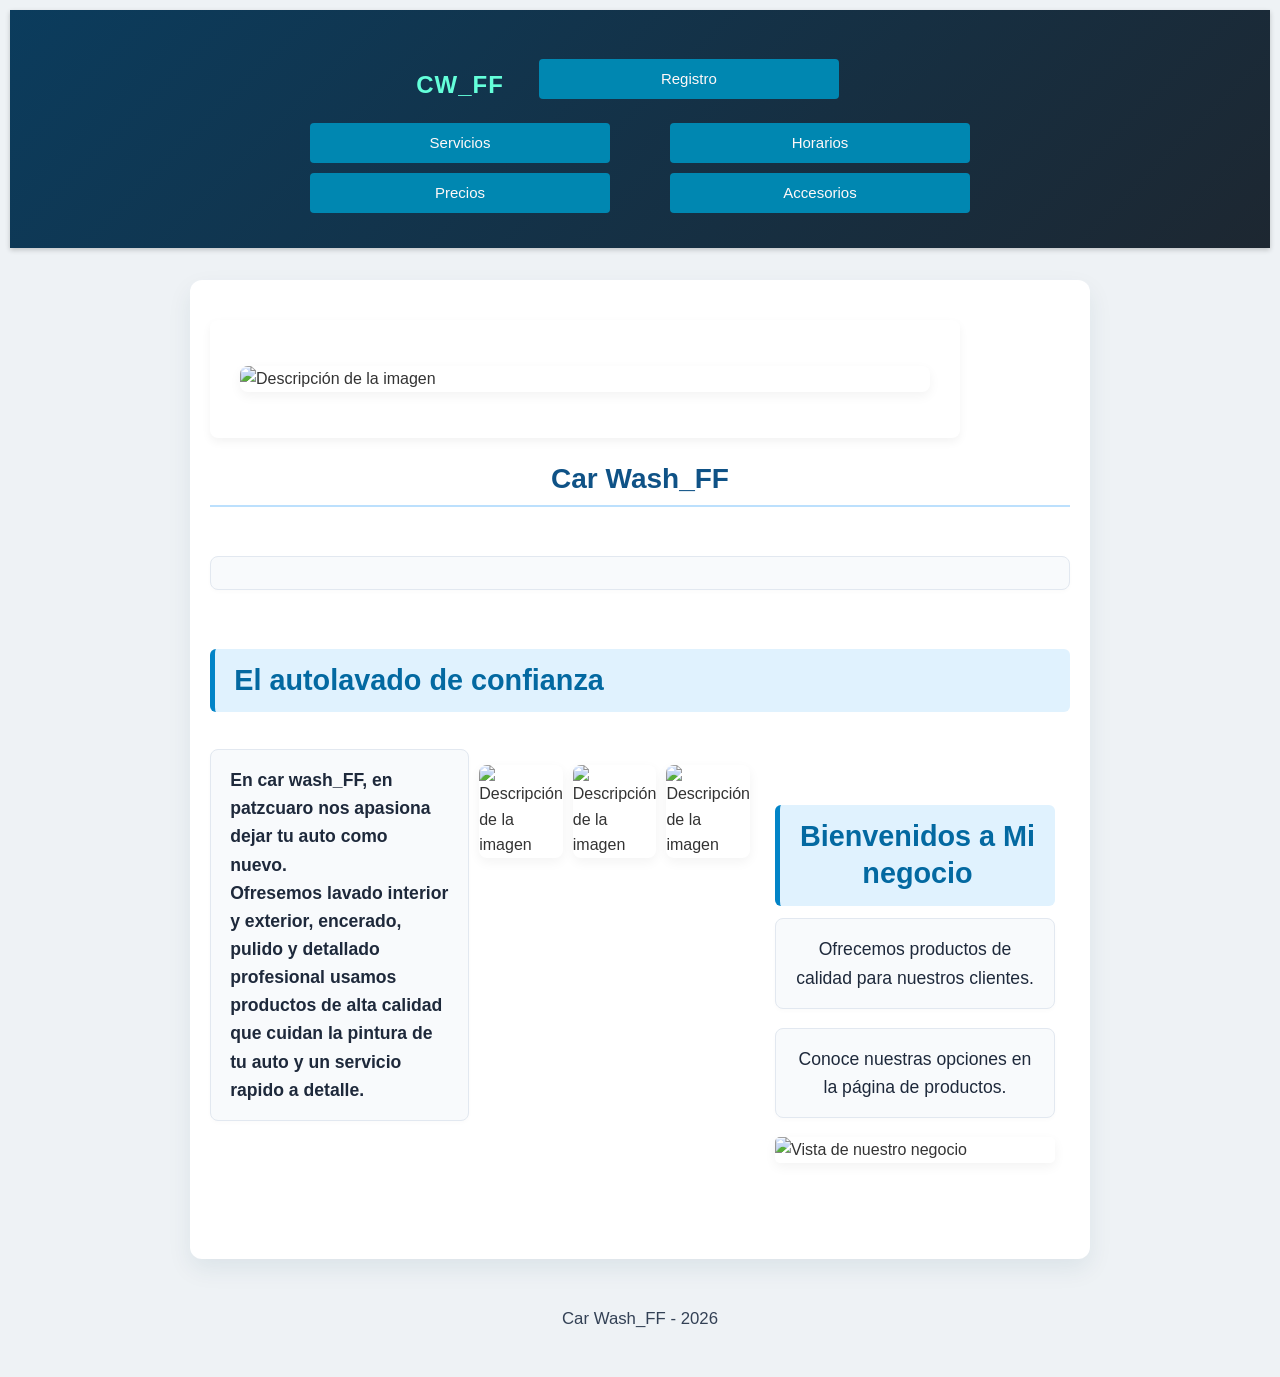
==== negocio/index.html @ c57b7b6c "first commit" ====
<!DOCTYPE html>
<html lang="es">
<head>
    <meta charset="UTF-8">
    <meta name="viewport" content="width=device-width, initial-scale=1.0">
    <title>Autolavado</title>
    <link rel="stylesheet" href="estilos.css">
</head>
<nav>
    <div class="menu">
    <h2>CW_FF</h2>
    <a href="registro.html">Registro</a> 
    <a href="servicios.html">Servicios</a> 
    <a href="horarios.html">Horarios</a>  
    <a href="precios.html">Precios</a>
    <a href="accesorios.html">Accesorios</a>
    </div>
</nav>
<body>
<main>
    <section class="galeria">
    <img src="https://encrypted-tbn0.gstatic.com/images?q=tbn:ANd9GcQ1eyv_vvOTGQV_H81Hi9GS-HJbPDVd3_m0G-udNJJT7w&s=10" alt="Descripción de la imagen">
    </section>
    <h1>Car Wash_FF</h1>
    <p>
    </p>
    <h2>El autolavado de confianza</h2>
    <div style="display: flex; gap: 10px; align-items: flex-start;">
    <div style="whdth: 50%;">  <p>
    En car wash_FF, en patzcuaro nos apasiona dejar tu auto como nuevo.<br>
    Ofresemos lavado interior y exterior, encerado, pulido y detallado profesional
    usamos productos de alta calidad que cuidan la pintura de tu auto y un servicio
    rapido a detalle.
    </p></div> 
    <div style="whdt: 50%;">
    <img src="https://encrypted-tbn0.gstatic.com/images?q=tbn:ANd9GcQnwDu36E_F2jkINshC9PfFGfL-LPMnIrd4i7dn8lKNhg&s=10" alt="Descripción de la imagen">
    </div>
    <div style="whdt: 50%;">
        <img src="https://encrypted-tbn0.gstatic.com/images?q=tbn:ANd9GcSxYCcu6uJPEr6T0Y2uLt94ksGMJL_OILw5kfZWq2SjIA&s=10" alt="Descripción de la imagen">
    </div>
    <div style="whdt: 50%;">
        <img src="https://images.squarespace-cdn.com/content/v1/5d792dc22f5ce11fb0904abb/1570659273021-QC26H8EXV3AJ35ART1AV/conocenos.jpg" alt="Descripción de la imagen">
    </div>
    <div class="presentacion">
<div class="texto-presentacion">
<h2>Bienvenidos a Mi negocio</h2>
<p>
Ofrecemos productos de calidad
para nuestros clientes.
</p>
<p>
Conoce nuestras opciones en
la página de productos.
</p>
</div>
<img
class="imagen-negocio"
src="imagenes/negocio.jpg"
alt="Vista de nuestro negocio"
>
</div>
    </div>
</main>
</body>

    </section>
</main>
</body>
<footer>
<p>Car Wash_FF - 2026</p>
</footer>
</html>
---- negocio/estilos.css ----
.resumen-compra {
max-width: 560px;
margin: 24px auto;
padding: 20px;
border: 2px solid #155a91;
border-radius: 10px;
}
.resumen-compra button { padding: 10px 16px; cursor: pointer; }
input[type="number"] { max-width: 90px; padding: 7px; }

.menu a {
    width: 90%;
    max-width: 300px;
    text-align: center;
}

.presentacion {
    flex-direction: column;
    gap: 15px;
    margin: 15px auto;
    padding: 10px;
}

.texto-presentacion {
    flex: none;
    width: 100%;
    text-align: center;
}

.imagen-negocio {
    width: 100%;
    max-width: 350px;
    height: auto;
}

.contenedor-productos {
    flex-direction: column;
    align-items: center;
    gap: 15px;
    margin: 15px auto;
    padding: 10px;
}

.producto {
    background-color: white;
    border: 1px solid #cccccc;
    border-radius: 6px;
    padding: 15px;
}

.producto {
    width: 100%;
    max-width: 350px;
}

body {
    padding: 10px;
}

h1 {
    font-size: 26px;
    line-height: 1.2;
}

h2 {
    font-size: 22px;
    line-height: 1.3;
}

p {
    font-size: 16px;
}

/* AJUSTE GENERAL DE TAMAÑOS */
* {
    box-sizing: border-box;
}

.menu {
    flex-direction: column;
    align-items: center;
    gap: 10px;
}

.menu a {
    width: 90%;
    max-width: 300px;
    text-align: center;
}

.presentacion {
    flex-direction: column;
    gap: 15px;
    margin: 15px auto;
    padding: 10px;
}

.texto-presentacion {
    flex: none;
    width: 100%;
    text-align: center;
}

.imagen-negocio {
    width: 100%;
    max-width: 320px;
    height: auto;
}

.contenedor-productos {
    display: flex;
    flex-wrap: wrap;
    justify-content: center;
    gap: 20px;
}

.producto {
    width: 100%;
    max-width: 350px;
}

body {
    padding: 10px;
}

h1 {
    font-size: 26px;
    line-height: 1.2;
}

h2 {
    font-size: 22px;
    line-height: 1.3;
}

p {
    font-size: 16px;
}

@media (max-width: 600px) {
    /* Aquí agregaremos los ajustes para celular. */
}

/* DISTRIBUCIÓN DE PRODUCTOS */
.contenedor-productos {
    display: grid;
    grid-template-columns: repeat(3, 1fr);
    gap: 20px;
    max-width: 1100px;
    margin: 20px auto;
    padding: 15px;
}

/* ORGANIZACIÓN DE PRODUCTOS CON CSS GRID */
.contenedor-productos {
    display: flex;
    flex-wrap: wrap;
    justify-content: center;
    gap: 20px;
}

.producto {
    background-color: white;
    border: 1px solid #cccccc;
    border-radius: 6px;
    padding: 15px;
}

.producto {
    box-sizing: border-box;
    width: 240px;
    max-width: 100%;
    padding: 15px;
    border: 1px solid #cccccc;
    border-radius: 5px;
    background-color: #ffffff;
    text-align: center;
}

.producto img {
    width: 100%;
    height: 180px;
    object-fit: cover;
    display: block;
}

.producto h3 {
    margin-bottom: 8px;
}

.producto p {
    margin-bottom: 8px;
}

.producto .precio {
    font-weight: bold;
    color: #800020;
}

.presentacion {
    display: flex ruby-base-container;
    align-items: center;
    justify-content: center;
    gap: 25px;
    flex-wrap: wrap;
    max-width: 900px;
    margin: 25px auto;
    padding: 15px;
}

.texto-presentacion {
    flex: 1 1 280px;
    min-width: 0;
}

.imagen-negocio {
    width: 280px;
    max-width: 100%;
    height: auto;
    border-radius: 5px;
}

/* MENÚ CON FLEXBOX */
.menu {
    display: flex;
    justify-content: center;
    gap: 5px;
    flex-wrap: wrap;
    margin: 20px 0;
}

.menu a {
    color: #fff8f8;
    text-decoration: none;
    padding: 8px 12px;
    background-color: #0087b1;
    border-radius: 4px;
}

.menu a:hover {
    background-color: #dddddd;
}

/* --- ESTILOS GENERALES Y RESET --- */
* {
    margin: 0;
    padding: 0;
    box-sizing: border-box;
}

body {
    font-family: 'Segoe UI', Tahoma, Geneva, Verdana, sans-serif;
    background-color: #f0f4f8;
    /* Azul muy claro de fondo */
    color: #102a43;
    /* Azul oscuro para texto principal */
    line-height: 1.6;
}

/* --- BARRA DE NAVEGACIÓN (NAV) --- */
nav {
    background: linear-gradient(135deg, #0b3c5d, #1d2731);
    color: #ffffff;
    padding: 1rem 2rem;
    display: flex;
    justify-content: space-between;
    align-items: center;
    box-shadow: 0 4px 6px rgba(0, 0, 0, 0.1);
}

nav h2 {
    font-size: 1.5rem;
    color: #64ffda;
    /* Toque azul/cian brillante para el logo */
    letter-spacing: 1px;
}

nav a {
    color: #cbd5e1;
    text-decoration: none;
    margin: 0 10px;
    font-weight: 500;
    transition: color 0.3s ease;
}

nav a:hover {
    color: #38bdf8;
    /* Azul claro brillante al pasar el cursor */
}

/* --- CONTENIDO PRINCIPAL (MAIN) --- */
main {
    max-width: 900px;
    margin: 2rem auto;
    background: #ffffff;
    padding: 2.5rem;
    border-radius: 12px;
    box-shadow: 0 10px 25px rgba(11, 60, 93, 0.08);
}

/* --- TIPOGRAFÍA Y ENCABEZADOS --- */
h1 {
    font-size: 2.5rem;
    color: #0b3c5d;
    /* Azul marino profundo */
    margin-bottom: 1.5rem;
    text-align: center;
    border-bottom: 3px solid #38bdf8;
    padding-bottom: 0.5rem;
}

h2 {
    font-size: 1.8rem;
    color: #1d4ed8;
    /* Azul rey moderno */
    margin: 1.5rem 0 0.8rem 0;
}

p {
    font-size: 1.05rem;
    color: #334155;
    margin-bottom: 1.2rem;
}

/* --- ESTILOS PARA IMÁGENES --- */
img {
    max-width: 100%;
    height: auto;
    border-radius: 8px;
    margin: 1rem 0;
    display: block;
    box-shadow: 0 4px 12px rgba(0, 0, 0, 0.05);
}

/* --- DISEÑO RESPONSIVO BÁSICO --- */
@media (max-width: 768px) {
    nav {
        flex-direction: column;
        text-align: center;
    }

    nav div,
    nav a {
        margin-top: 0.5rem;
    }

    main {
        padding: 1.5rem;
        margin: 1rem;
    }

    h1 {
        font-size: 2rem;
    }
}

/* --- ESTILOS ADICIONALES PARA HORARIOS Y PRECIOS --- */

/* Formato contenedor para precios u horarios */
main {
    display: flex;
    flex-direction: column;
    gap: 1.5rem;
}

/* Transformar las secciones en tarjetas de tonos azules */
main h2 {
    background-color: #e0f2fe;
    /* Azul claro suave de fondo */
    color: #0369a1;
    /* Azul intermedio fuerte */
    padding: 0.8rem 1.2rem;
    border-left: 5px solid #0284c7;
    /* Línea de acento azul */
    border-radius: 6px;
    margin-top: 1rem;
}

/* Estilo para los textos dentro de las secciones */
main p {
    background-color: #f8fafc;
    border: 1px solid #e2e8f0;
    padding: 1rem 1.2rem;
    border-radius: 8px;
    font-size: 1.1rem;
    color: #1e293b;
    box-shadow: 0 2px 4px rgba(0, 0, 0, 0.02);
}

/* Destacar los precios/costos */
main p strong,
main p:has(br) {
    font-weight: 600;
}

/* =========================================================
   ESTILOS GENERALES
   ========================================================= */
* {
    margin: 0;
    padding: 0;
    box-sizing: border-box;
}

body {
    font-family: Arial, Helvetica, sans-serif;
    background-color: #eef2f5;
    /* Fondo claro similar al de la pantalla */
    color: #333333;
    display: flex;
    flex-direction: column;
    min-height: 100vh;
}

/* =========================================================
   BARRA DE NAVEGACIÓN (NAV)
   ========================================================= */
nav {
    background-color: #0d2a45;
    /* Azul muy oscuro del nav en las imágenes */
    display: flex;
    justify-content: center;
    align-items: center;
    padding: 15px 0;
    box-shadow: 0 2px 5px rgba(0, 0, 0, 0.2);
}

nav a {
    color: #ffffff;
    text-decoration: none;
    margin: 0 25px;
    font-size: 15px;
    font-weight: 500;
    transition: color 0.3s ease;
}

nav a:hover {
    color: #38b6ff;
    /* Azul celeste al pasar el ratón */
}

/* =========================================================
   CONTENEDOR PRINCIPAL Y SECCIONES
   ========================================================= */
main {
    flex: 1;
    display: flex;
    justify-content: center;
    padding: 40px 20px;
}

.galeria {
    width: 100%;
    max-width: 750px;
    background-color: #ffffff;
    padding: 30px;
    border-radius: 8px;
    box-shadow: 0 4px 10px rgba(0, 0, 0, 0.05);
}

/* Títulos con el tono azul distintivo del sitio */
h1 {
    text-align: center;
    color: #0f5286;
    font-size: 28px;
    margin-bottom: 25px;
    padding-bottom: 10px;
    border-bottom: 2px solid #bce0fd;
    /* Línea delgada azul claro bajo el título */
}

/* =========================================================
   ESTILOS DEL FORMULARIO (registro.html)
   ========================================================= */
form {
    display: flex;
    flex-direction: column;
    gap: 12px;
}

label {
    font-weight: bold;
    color: #0f5286;
    margin-top: 8px;
    font-size: 14px;
}

input[type="text"],
input[type="tel"],
input[type="number"],
select {
    width: 100%;
    padding: 10px;
    border: 1px solid #bce0fd;
    border-radius: 4px;
    background-color: #f9fbfd;
    font-size: 14px;
    outline: none;
    transition: border-color 0.3s ease;
}

input[type="text"]:focus,
input[type="tel"]:focus,
input[type="number"]:focus,
select:focus {
    border-color: #0f5286;
    background-color: #ffffff;
}

/* Botones */
button {
    padding: 12px 20px;
    font-size: 14px;
    font-weight: bold;
    border: none;
    border-radius: 4px;
    cursor: pointer;
    margin-top: 10px;
    transition: background-color 0.3s ease;
}

button[type="submit"] {
    background-color: #0f5286;
    color: #ffffff;
}

button[type="submit"]:hover {
    background-color: #0d2a45;
}

button[type="reset"] {
    background-color: #d9e6f2;
    color: #0f5286;
}

button[type="reset"]:hover {
    background-color: #c4d9ec;
}

/* =========================================================
   ESTILOS DE LA TABLA (accesorios.html)
   ========================================================= */
table {
    width: 100%;
    border-collapse: collapse;
    margin-top: 10px;
    background-color: #ffffff;
}

th {
    background-color: #0f5286;
    color: #ffffff;
    text-align: left;
    padding: 12px;
    font-size: 15px;
}

td {
    padding: 12px;
    border-bottom: 1px solid #e1e8ed;
    font-size: 14px;
}

tr:nth-child(even) {
    background-color: #f4f8fb;
    /* Sombra suave alternada en filas */
}

tr:hover {
    background-color: #eaf2f8;
}

/* =========================================================
   PIE DE PÁGINA (FOOTER)
   ========================================================= */
footer {
    text-align: center;
    padding: 15px;
    color: #777777;
    font-size: 13px;
    margin-top: auto;
}

@media (max-width: 1200px) {
    .contenedor-productos{
        display: grid;
        grid-template-columns: repeat(3, 1fr);
        gap: 20px;
        padding: 20px;
        max-width: 1200px;
        margin: 0 auto;

    }

}
   .menu {
    display: flex;
    flex-direction: row;
    align-items: center;
    gap: 10px;

}
/* ADAPTACIÓN PARA TABLETAS */
@media (max-width: 900px) {
    .contenedor-productos{
        grid-template-columns: repeat(2, 1fr);
    }
}

@media (max-width: 600px) {
    .menu{
        flex-direction: column;
        align-items: center;
        gap: 10px;
    }
    .contenedor-productos {
        grid-template-columns: 1fr;
        gap: 15px;
        margin: 15px auto;
        padding: 10px;
    }

    .producto {
        width: 100%;
        max-width: 350px;
        justify-self: center;
    }
}
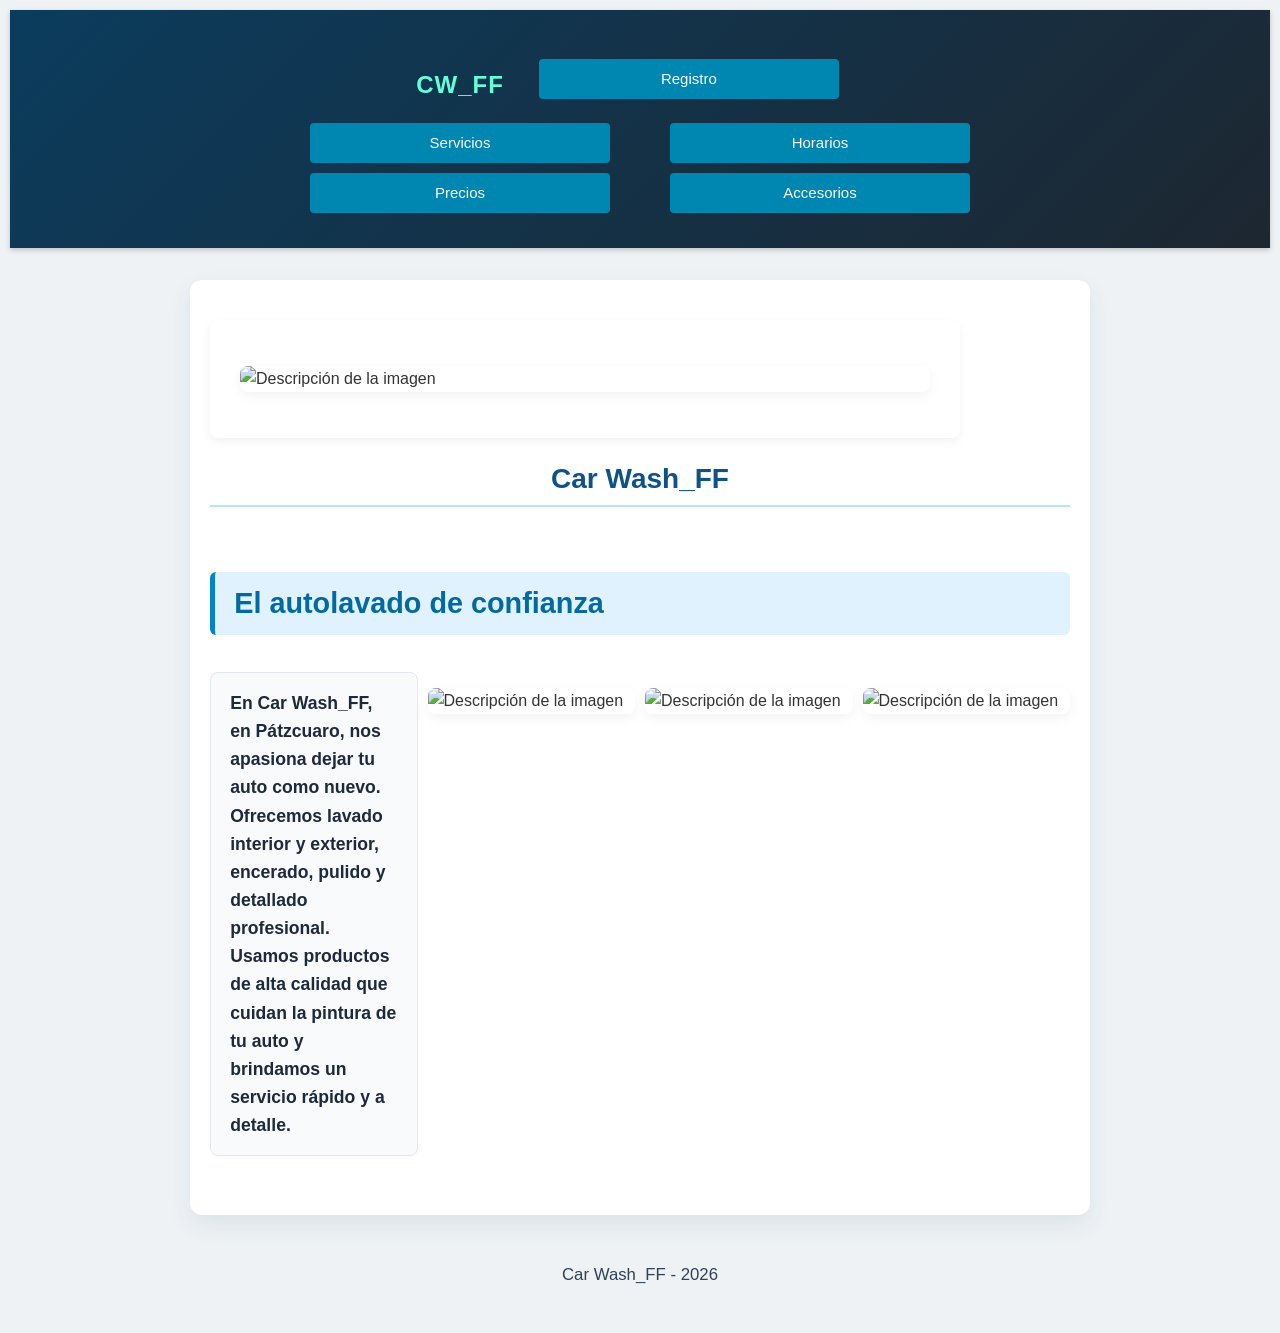
==== commit 2ea46fc2: "Refactor index.html for better structure and layout Updated the HTML structure to improve layout and" ====
--- a/negocio/index.html
+++ b/negocio/index.html
@@ -6,67 +6,51 @@
     <title>Autolavado</title>
     <link rel="stylesheet" href="estilos.css">
 </head>
-<nav>
-    <div class="menu">
-    <h2>CW_FF</h2>
-    <a href="registro.html">Registro</a> 
-    <a href="servicios.html">Servicios</a> 
-    <a href="horarios.html">Horarios</a>  
-    <a href="precios.html">Precios</a>
-    <a href="accesorios.html">Accesorios</a>
-    </div>
-</nav>
 <body>
-<main>
-    <section class="galeria">
-    <img src="https://encrypted-tbn0.gstatic.com/images?q=tbn:ANd9GcQ1eyv_vvOTGQV_H81Hi9GS-HJbPDVd3_m0G-udNJJT7w&s=10" alt="Descripción de la imagen">
-    </section>
-    <h1>Car Wash_FF</h1>
-    <p>
-    </p>
-    <h2>El autolavado de confianza</h2>
-    <div style="display: flex; gap: 10px; align-items: flex-start;">
-    <div style="whdth: 50%;">  <p>
-    En car wash_FF, en patzcuaro nos apasiona dejar tu auto como nuevo.<br>
-    Ofresemos lavado interior y exterior, encerado, pulido y detallado profesional
-    usamos productos de alta calidad que cuidan la pintura de tu auto y un servicio
-    rapido a detalle.
-    </p></div> 
-    <div style="whdt: 50%;">
-    <img src="https://encrypted-tbn0.gstatic.com/images?q=tbn:ANd9GcQnwDu36E_F2jkINshC9PfFGfL-LPMnIrd4i7dn8lKNhg&s=10" alt="Descripción de la imagen">
-    </div>
-    <div style="whdt: 50%;">
-        <img src="https://encrypted-tbn0.gstatic.com/images?q=tbn:ANd9GcSxYCcu6uJPEr6T0Y2uLt94ksGMJL_OILw5kfZWq2SjIA&s=10" alt="Descripción de la imagen">
-    </div>
-    <div style="whdt: 50%;">
-        <img src="https://images.squarespace-cdn.com/content/v1/5d792dc22f5ce11fb0904abb/1570659273021-QC26H8EXV3AJ35ART1AV/conocenos.jpg" alt="Descripción de la imagen">
-    </div>
-    <div class="presentacion">
-<div class="texto-presentacion">
-<h2>Bienvenidos a Mi negocio</h2>
-<p>
-Ofrecemos productos de calidad
-para nuestros clientes.
-</p>
-<p>
-Conoce nuestras opciones en
-la página de productos.
-</p>
-</div>
-<img
-class="imagen-negocio"
-src="imagenes/negocio.jpg"
-alt="Vista de nuestro negocio"
->
-</div>
-    </div>
-</main>
+
+    <nav>
+        <div class="menu">
+            <h2>CW_FF</h2>
+            <a href="registro.html">Registro</a>
+            <a href="servicios.html">Servicios</a>
+            <a href="horarios.html">Horarios</a>
+            <a href="precios.html">Precios</a>
+            <a href="accesorios.html">Accesorios</a>
+        </div>
+    </nav>
+
+    <main>
+        <section class="galeria">
+            <img src="https://encrypted-tbn0.gstatic.com/images?q=tbn:ANd9GcQ1eyv_vvOTGQV_H81Hi9GS-HJbPDVd3_m0G-udNJJT7w&s=10" alt="Descripción de la imagen">
+        </section>
+
+        <h1>Car Wash_FF</h1>
+        <h2>El autolavado de confianza</h2>
+
+        <div style="display: flex; gap: 10px; align-items: flex-start;">
+            <div style="width: 50%;">
+                <p>
+                    En Car Wash_FF, en Pátzcuaro, nos apasiona dejar tu auto como nuevo.<br>
+                    Ofrecemos lavado interior y exterior, encerado, pulido y detallado profesional.
+                    Usamos productos de alta calidad que cuidan la pintura de tu auto y brindamos un servicio
+                    rápido y a detalle.
+                </p>
+            </div>
+            <div style="width: 50%;">
+                <img src="https://encrypted-tbn0.gstatic.com/images?q=tbn:ANd9GcQnwDu36E_F2jkINshC9PfFGfL-LPMnIrd4i7dn8lKNhg&s=10" alt="Descripción de la imagen">
+            </div>
+            <div style="width: 50%;">
+                <img src="https://encrypted-tbn0.gstatic.com/images?q=tbn:ANd9GcSxYCcu6uJPEr6T0Y2uLt94ksGMJL_OILw5kfZWq2SjIA&s=10" alt="Descripción de la imagen">
+            </div>
+            <div style="width: 50%;">
+                <img src="https://images.squarespace-cdn.com/content/v1/5d792dc22f5ce11fb0904abb/1570659273021-QC26H8EXV3AJ35ART1AV/conocenos.jpg" alt="Descripción de la imagen">
+            </div>
+        </div>
+    </main>
+
+    <footer>
+        <p>Car Wash_FF - 2026</p>
+    </footer>
+
 </body>
-
-    </section>
-</main>
-</body>
-<footer>
-<p>Car Wash_FF - 2026</p>
-</footer>
 </html>
